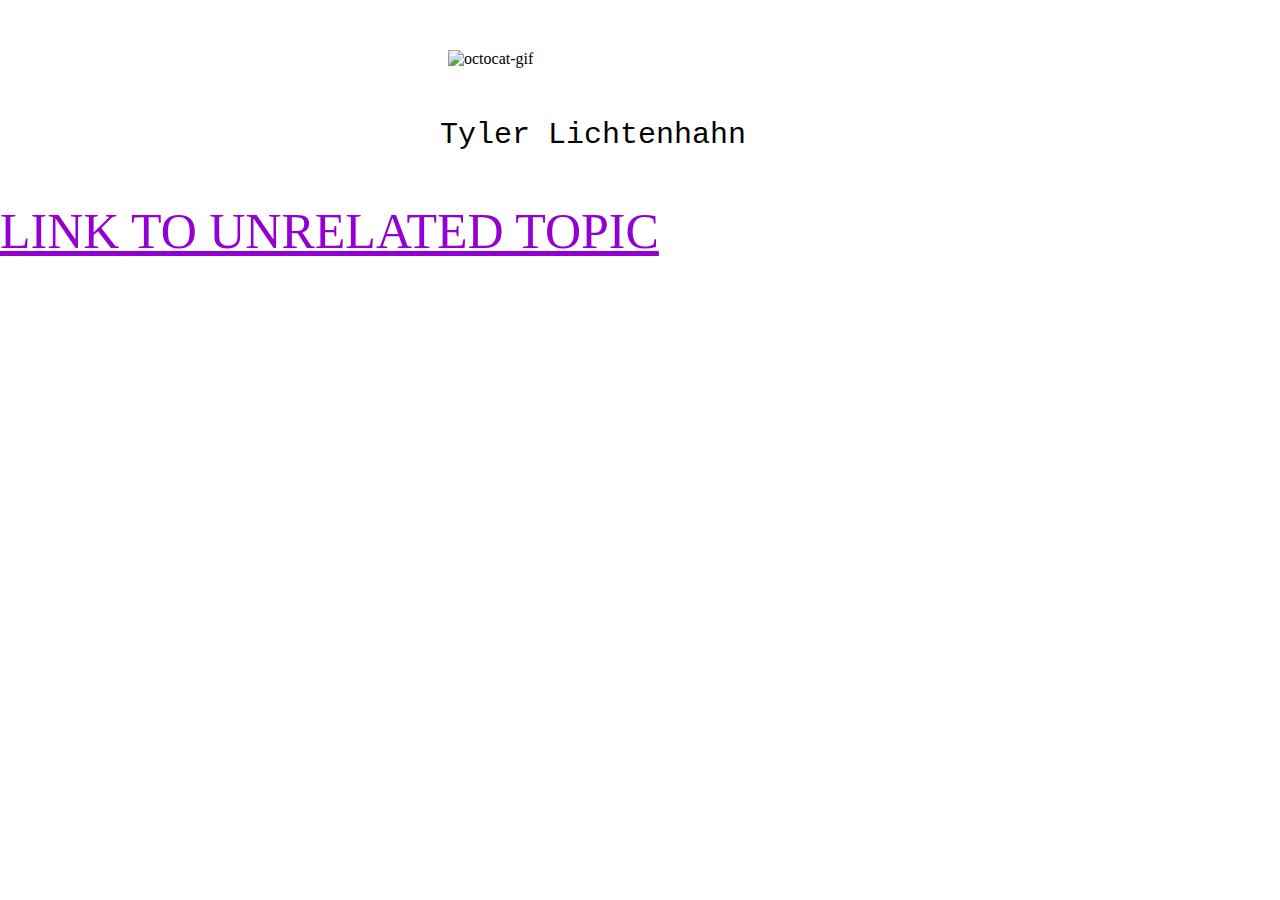
==== index.html @ 51b3631f "w" ====
<!DOCTYPE html>

<html>
<head>
  <meta http-equiv="Content-Type" content="text/html; charset=utf-8"/>
  <title>corndogs</title>
  <LINK href="styles.css" rel="stylesheet" type="text/css">
</head>

<body>

<img src="https://octodex.github.com/images/daftpunktocat-thomas.gif" id="octocat" alt="octocat-gif" />

<!-- Change this code here by copy and pasting your template on line 15 -->
<p>Tyler Lichtenhahn</p>
<a href="cheese/index.html">LINK TO UNRELATED TOPIC</a>
</body>
</html>
---- styles.css ----
* {
  margin:0px;
  padding:0px;
}

#octocat {
  display: block;
  width:384px;
  margin: 50px auto;
}

p {
  display: block;
  width: 400px;
  margin: 50px auto;
  font: 30px Monaco,"Courier New","DejaVu Sans Mono","Bitstream Vera Sans Mono",monospace;
}
a {
   font-size: 50px;
  color: darkviolet
}
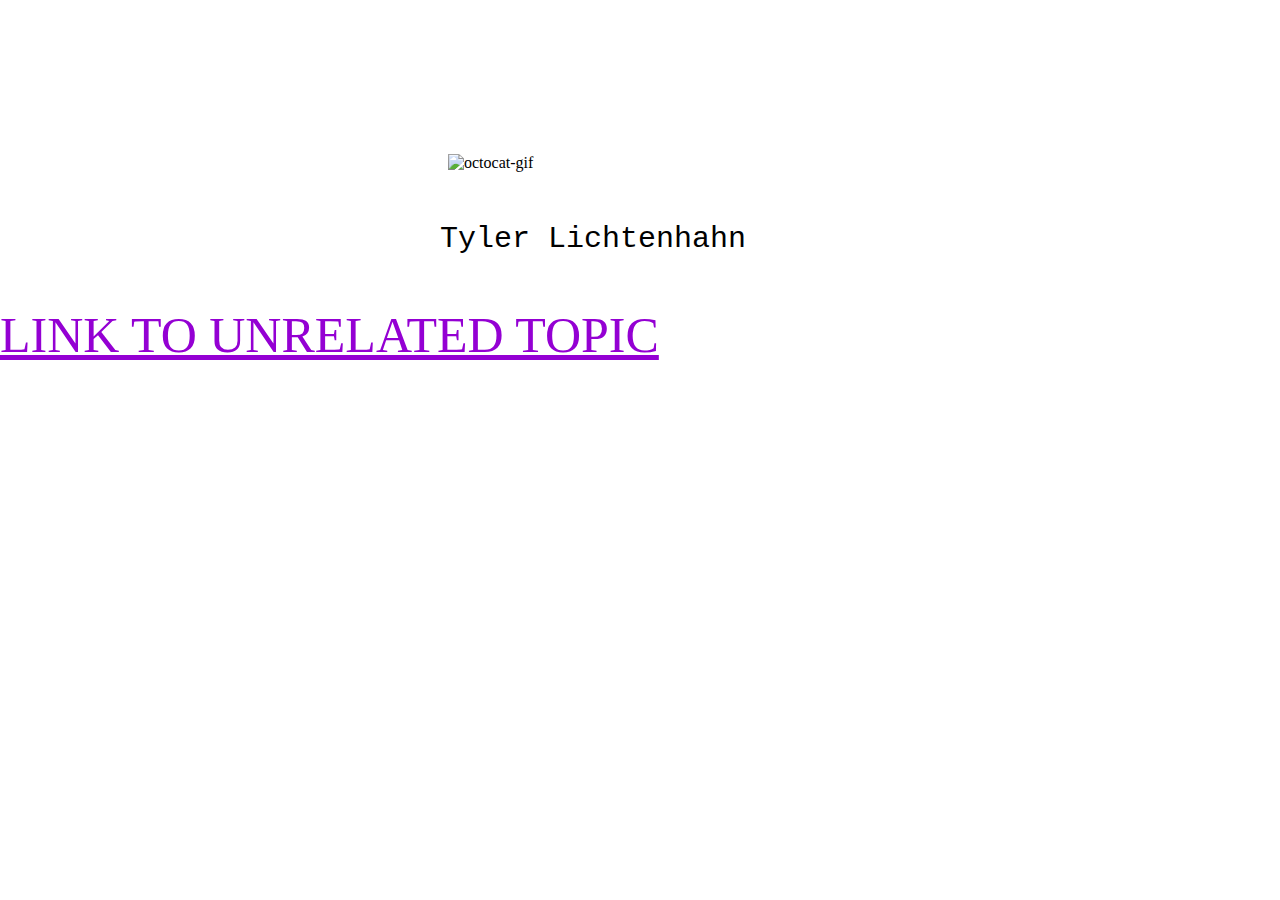
==== commit a09c0c6d: "t" ====
--- a/index.html
+++ b/index.html
@@ -1,6 +1,7 @@
 <!DOCTYPE html>
 
 <html>
+  <canvas id=https://i.pinimg.com/474x/c8/17/0a/c8170a12ad69f32004516402f4b61b59--office-images-arielle.jpg width="200" height="100"></canvas>
 <head>
   <meta http-equiv="Content-Type" content="text/html; charset=utf-8"/>
   <title>corndogs</title>
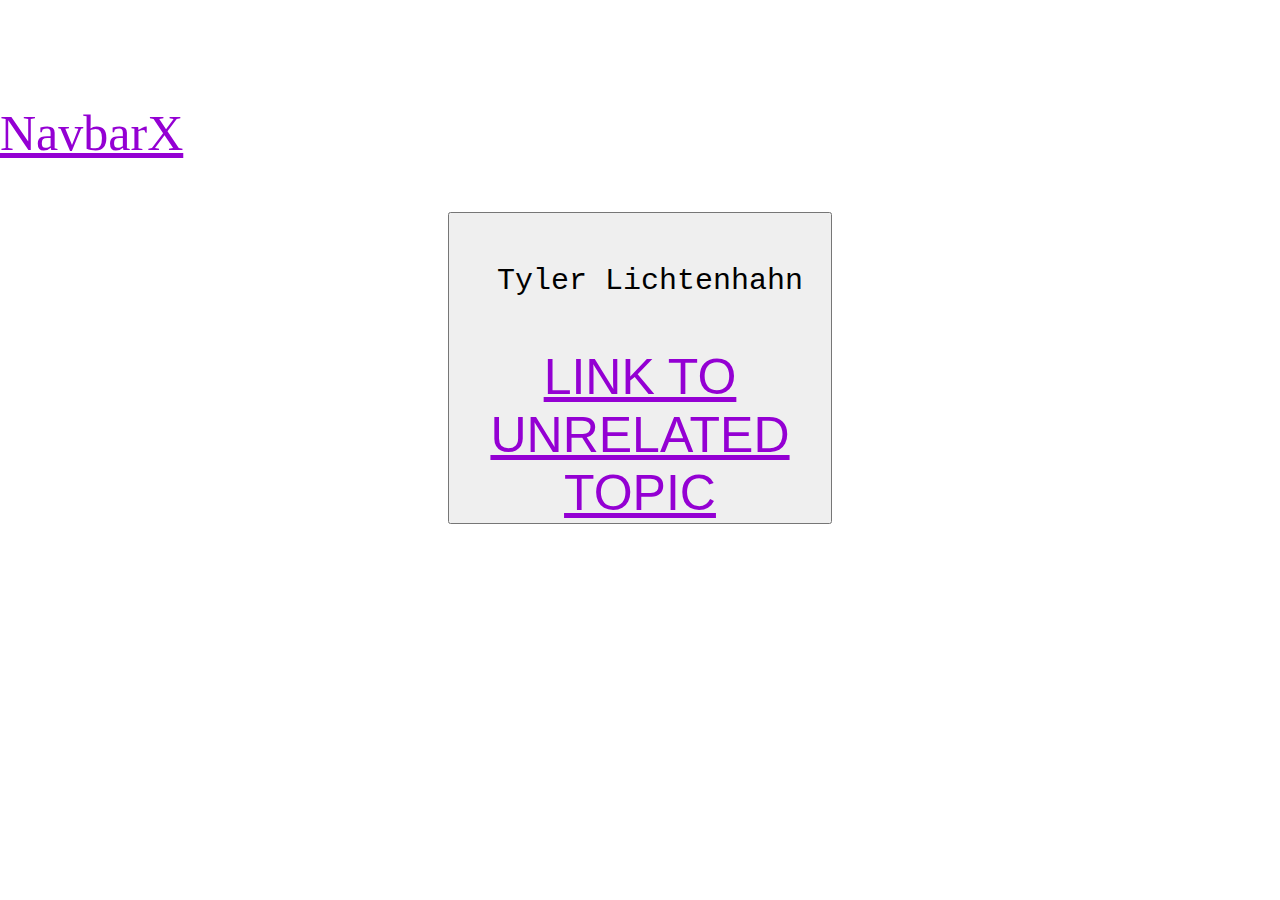
==== commit d690c79b: "s" ====
--- a/index.html
+++ b/index.html
@@ -4,16 +4,22 @@
   <canvas id=https://i.pinimg.com/474x/c8/17/0a/c8170a12ad69f32004516402f4b61b59--office-images-arielle.jpg width="200" height="100"></canvas>
 <head>
   <meta http-equiv="Content-Type" content="text/html; charset=utf-8"/>
-  <title>corndogs</title>
+  <title>C160 PF</title>
   <LINK href="styles.css" rel="stylesheet" type="text/css">
 </head>
 
 <body>
-
-<img src="https://octodex.github.com/images/daftpunktocat-thomas.gif" id="octocat" alt="octocat-gif" />
+  <nav class="navbar navbar-expand-md navbar-dark fixed-top bg-dark">
+    <a class="navbar-brand" href="http://www.youtube.com">NavbarX</a>
+  
+    <button class="navbar-toggler" type="button" data-toggle="collapse" data-target="#navbarsExampleDefault" aria-controls="navbarsExampleDefault" aria-expandable="false" aria-label="Toggle navigation"
+     
+    
+img src="https://octodex.github.com/images/daftpunktocat-thomas.gif" id="octocat" alt="octocat-gif" />
 
 <!-- Change this code here by copy and pasting your template on line 15 -->
 <p>Tyler Lichtenhahn</p>
 <a href="cheese/index.html">LINK TO UNRELATED TOPIC</a>
 </body>
 </html>
+<var></var>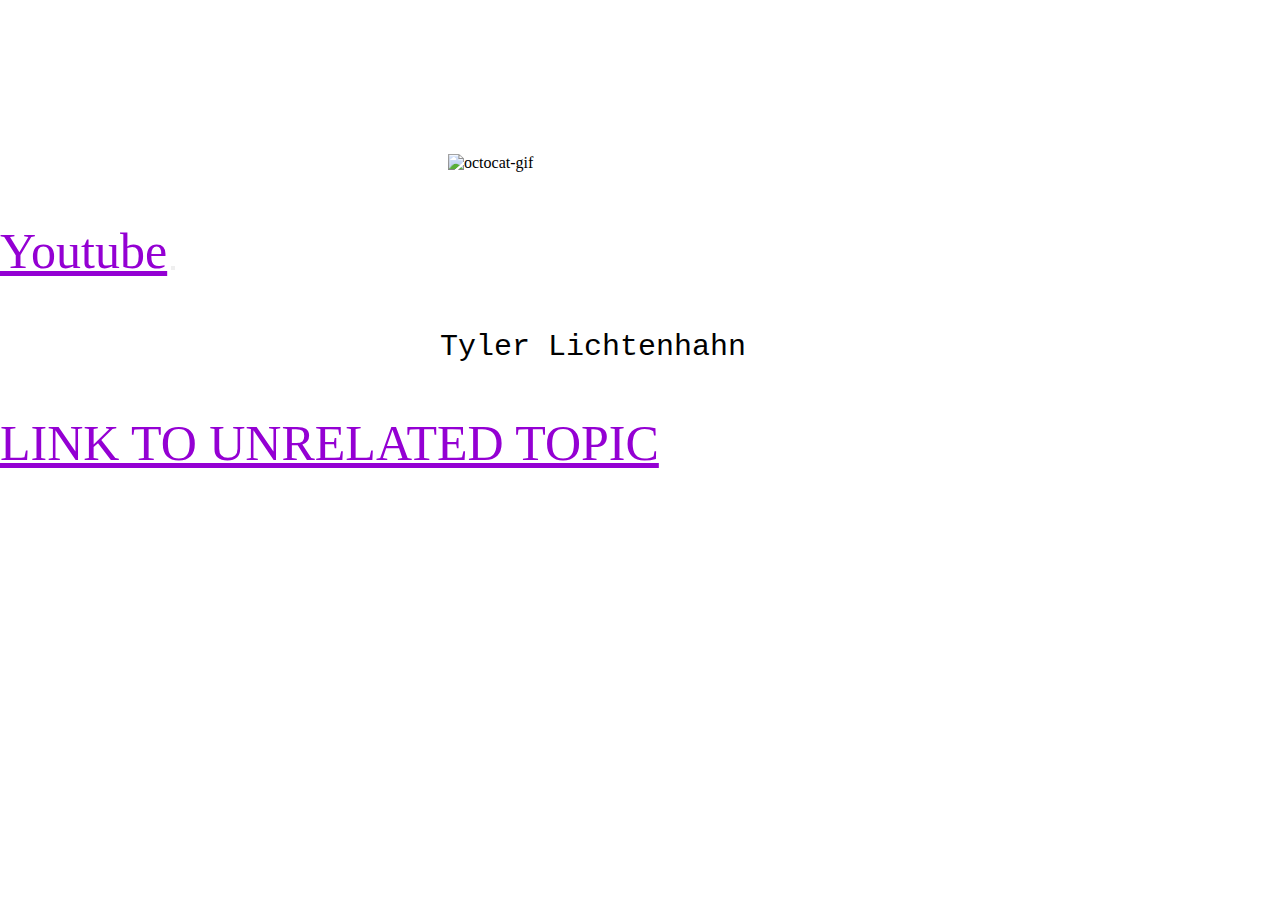
==== commit 5b3d9525: "s" ====
--- a/index.html
+++ b/index.html
@@ -9,15 +9,13 @@
 </head>
 
 <body>
+   <img src="https://octodex.github.com/images/daftpunktocat-thomas.gif" id="octocat" alt="octocat-gif"
   <nav class="navbar navbar-expand-md navbar-dark fixed-top bg-dark">
-    <a class="navbar-brand" href="http://www.youtube.com">NavbarX</a>
+    <a class="navbar-brand" href="http://www.youtube.com">Youtube</a>
   
     <button class="navbar-toggler" type="button" data-toggle="collapse" data-target="#navbarsExampleDefault" aria-controls="navbarsExampleDefault" aria-expandable="false" aria-label="Toggle navigation"
      
-    
-img src="https://octodex.github.com/images/daftpunktocat-thomas.gif" id="octocat" alt="octocat-gif" />
-
-<!-- Change this code here by copy and pasting your template on line 15 -->
+</button></button>
 <p>Tyler Lichtenhahn</p>
 <a href="cheese/index.html">LINK TO UNRELATED TOPIC</a>
 </body>
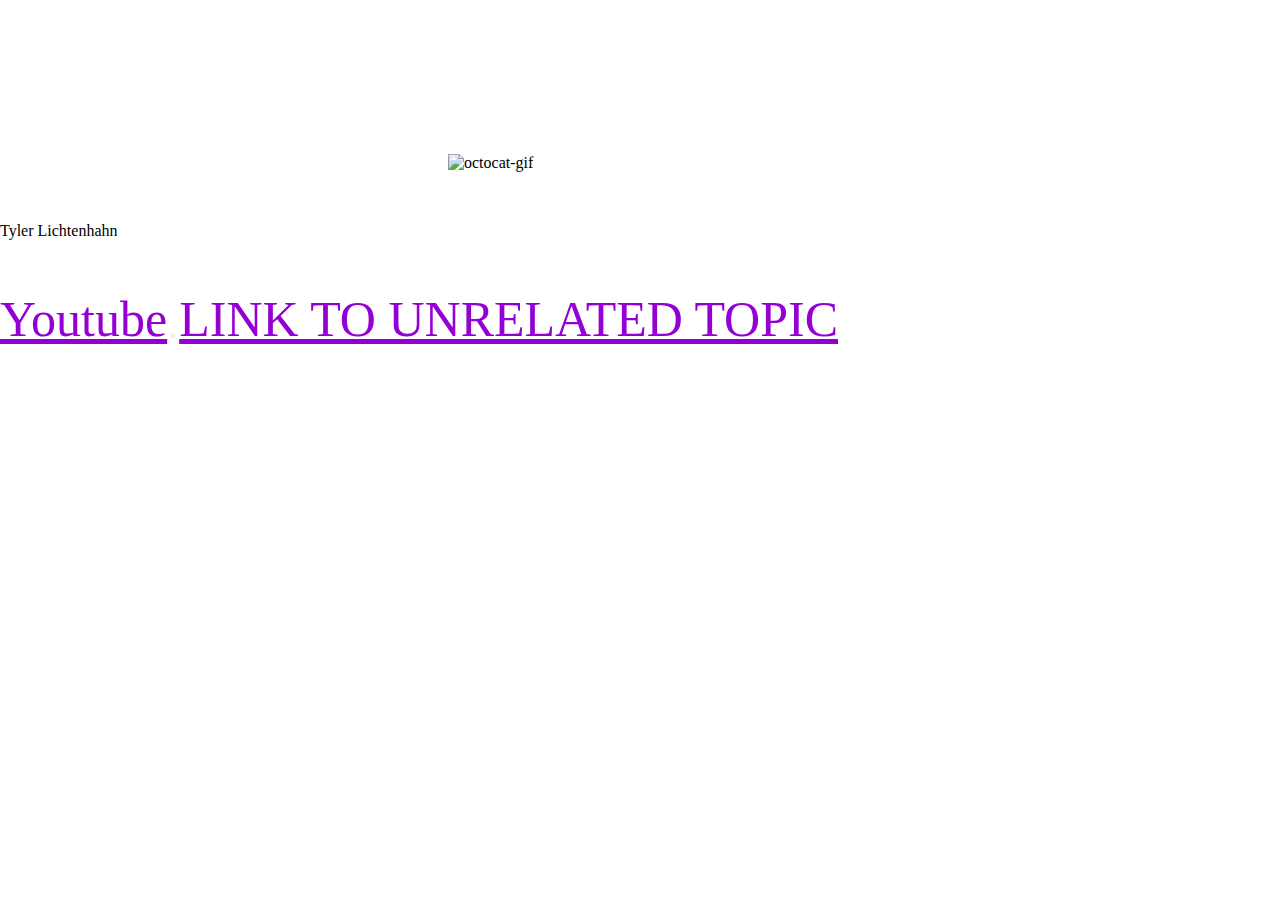
==== commit cc480993: "f" ====
--- a/index.html
+++ b/index.html
@@ -7,16 +7,14 @@
   <title>C160 PF</title>
   <LINK href="styles.css" rel="stylesheet" type="text/css">
 </head>
-
 <body>
    <img src="https://octodex.github.com/images/daftpunktocat-thomas.gif" id="octocat" alt="octocat-gif"
+  <p>Tyler Lichtenhahn<p></p>
   <nav class="navbar navbar-expand-md navbar-dark fixed-top bg-dark">
     <a class="navbar-brand" href="http://www.youtube.com">Youtube</a>
   
     <button class="navbar-toggler" type="button" data-toggle="collapse" data-target="#navbarsExampleDefault" aria-controls="navbarsExampleDefault" aria-expandable="false" aria-label="Toggle navigation"
-     
 </button></button>
-<p>Tyler Lichtenhahn</p>
 <a href="cheese/index.html">LINK TO UNRELATED TOPIC</a>
 </body>
 </html>
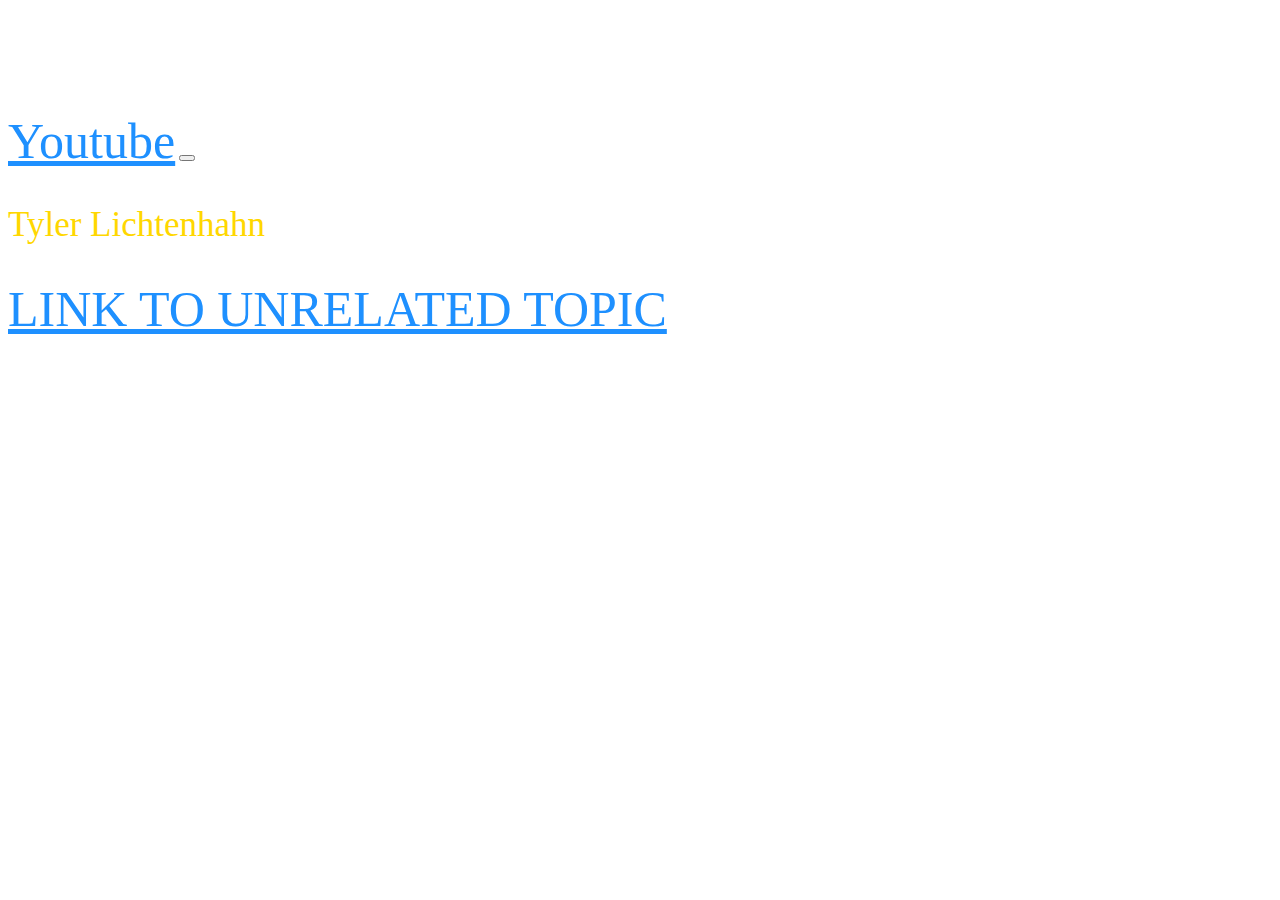
==== commit d8b6e9ea: "s" ====
--- a/index.html
+++ b/index.html
@@ -7,14 +7,17 @@
   <title>C160 PF</title>
   <LINK href="styles.css" rel="stylesheet" type="text/css">
 </head>
+
 <body>
-   <img src="https://octodex.github.com/images/daftpunktocat-thomas.gif" id="octocat" alt="octocat-gif"
-  <p>Tyler Lichtenhahn<p></p>
   <nav class="navbar navbar-expand-md navbar-dark fixed-top bg-dark">
     <a class="navbar-brand" href="http://www.youtube.com">Youtube</a>
   
     <button class="navbar-toggler" type="button" data-toggle="collapse" data-target="#navbarsExampleDefault" aria-controls="navbarsExampleDefault" aria-expandable="false" aria-label="Toggle navigation"
-</button></button>
+      <span class="navbar-toggler-icon"></span>
+    </button>
+
+  </button></button>
+<p>Tyler Lichtenhahn</p>
 <a href="cheese/index.html">LINK TO UNRELATED TOPIC</a>
 </body>
 </html>
--- a/styles.css
+++ b/styles.css
@@ -1,21 +1,10 @@
-* {
-  margin:0px;
-  padding:0px;
-}
 
-#octocat {
-  display: block;
-  width:384px;
-  margin: 50px auto;
+a {
+   font-size: 50px;
+  color: dodgerblue
 }
 
 p {
-  display: block;
-  width: 400px;
-  margin: 50px auto;
-  font: 30px Monaco,"Courier New","DejaVu Sans Mono","Bitstream Vera Sans Mono",monospace;
-}
-a {
-   font-size: 50px;
-  color: darkviolet
+  font-size: 35px;
+  color: gold
 }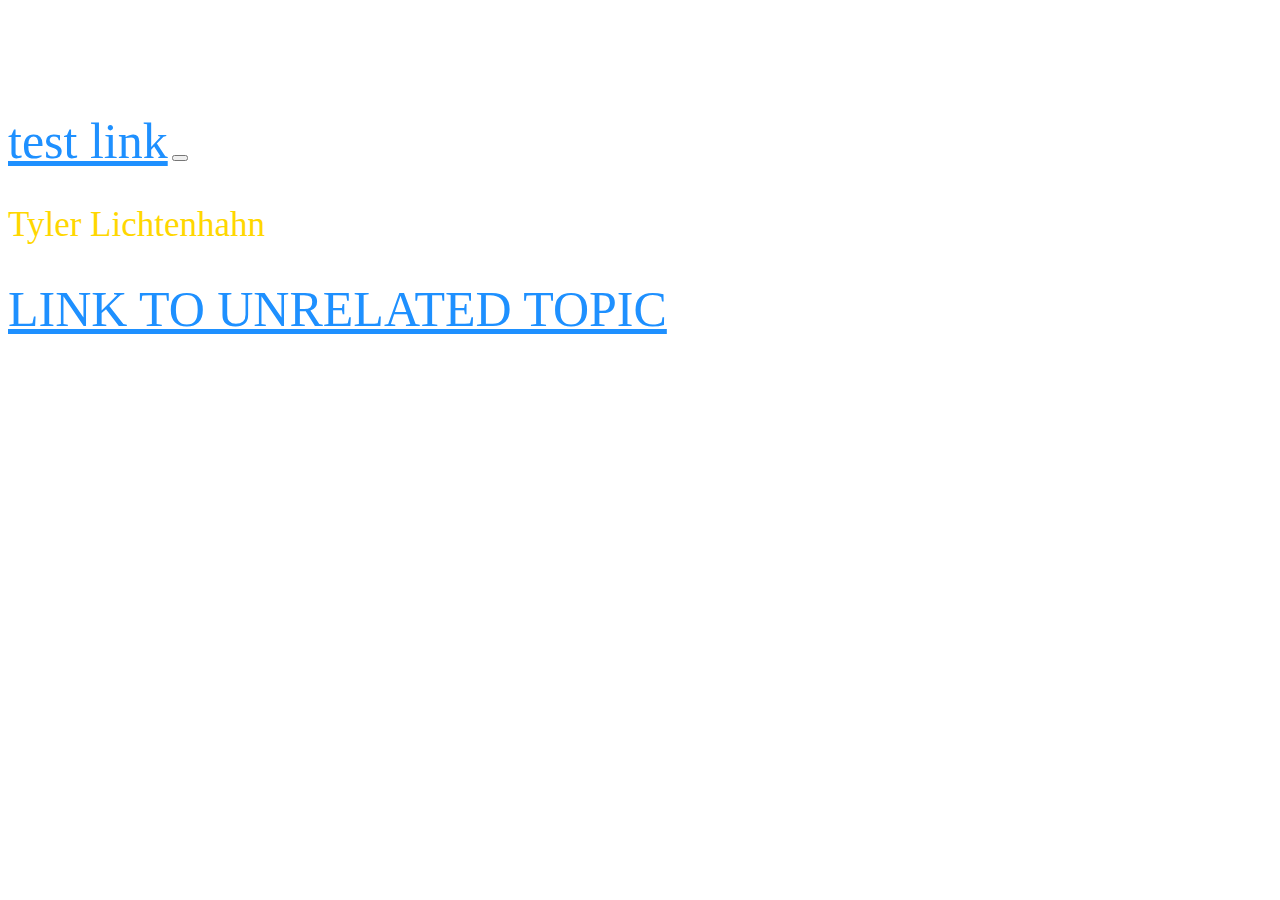
==== commit 43d0c64d: "s" ====
--- a/index.html
+++ b/index.html
@@ -10,7 +10,7 @@
 
 <body>
   <nav class="navbar navbar-expand-md navbar-dark fixed-top bg-dark">
-    <a class="navbar-brand" href="http://www.youtube.com">Youtube</a>
+    <a class="navbar-brand" href="http://www.youtube.com">test link</a>
   
     <button class="navbar-toggler" type="button" data-toggle="collapse" data-target="#navbarsExampleDefault" aria-controls="navbarsExampleDefault" aria-expandable="false" aria-label="Toggle navigation"
       <span class="navbar-toggler-icon"></span>
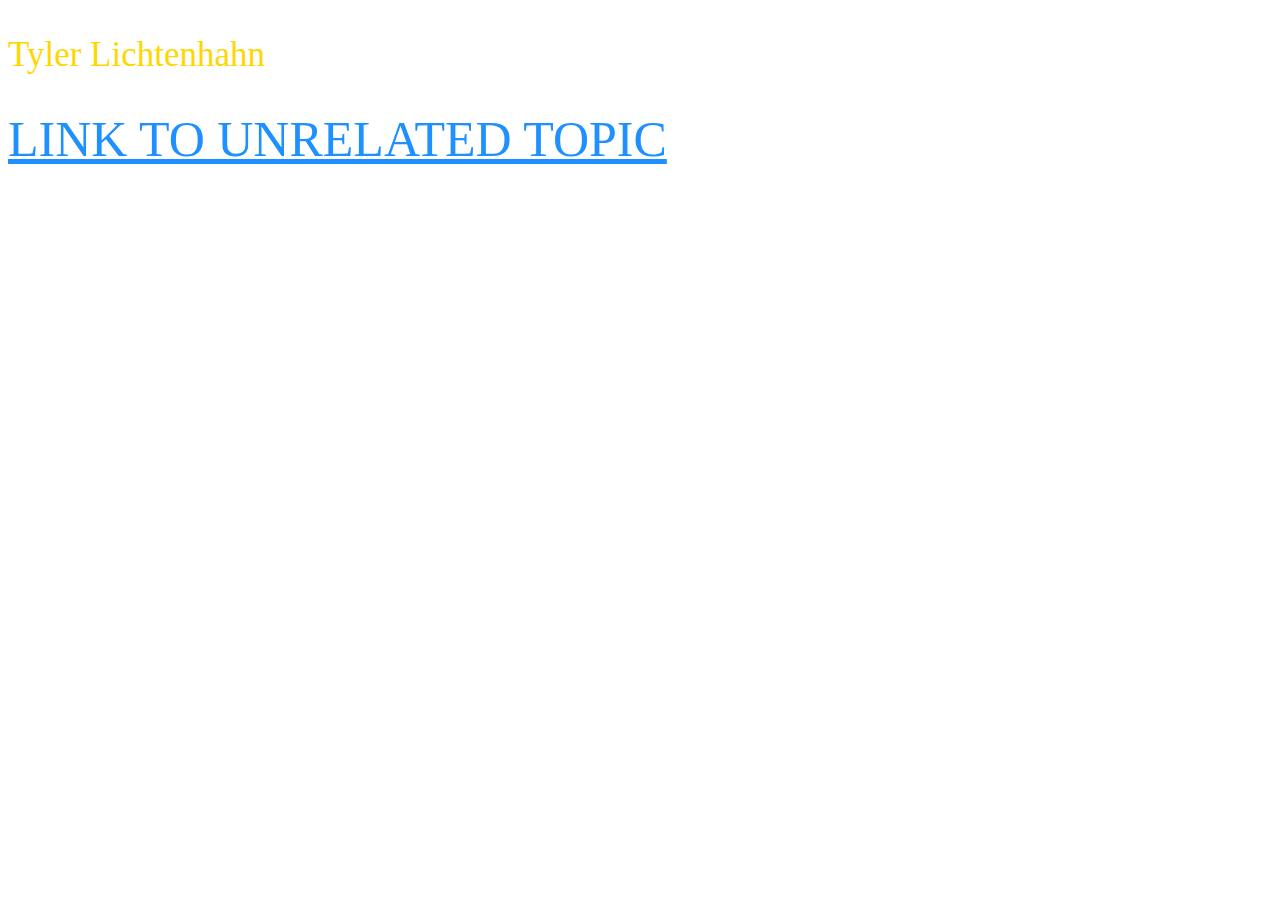
==== commit c36e2c49: "s" ====
--- a/index.html
+++ b/index.html
@@ -1,23 +1,13 @@
 <!DOCTYPE html>
 
 <html>
-  <canvas id=https://i.pinimg.com/474x/c8/17/0a/c8170a12ad69f32004516402f4b61b59--office-images-arielle.jpg width="200" height="100"></canvas>
 <head>
   <meta http-equiv="Content-Type" content="text/html; charset=utf-8"/>
   <title>C160 PF</title>
   <LINK href="styles.css" rel="stylesheet" type="text/css">
 </head>
-
+<p>Tyler Lichtenhahn</p>
 <body>
-  <nav class="navbar navbar-expand-md navbar-dark fixed-top bg-dark">
-    <a class="navbar-brand" href="http://www.youtube.com">test link</a>
-  
-    <button class="navbar-toggler" type="button" data-toggle="collapse" data-target="#navbarsExampleDefault" aria-controls="navbarsExampleDefault" aria-expandable="false" aria-label="Toggle navigation"
-      <span class="navbar-toggler-icon"></span>
-    </button>
-
-  </button></button>
-<p>Tyler Lichtenhahn</p>
 <a href="cheese/index.html">LINK TO UNRELATED TOPIC</a>
 </body>
 </html>
